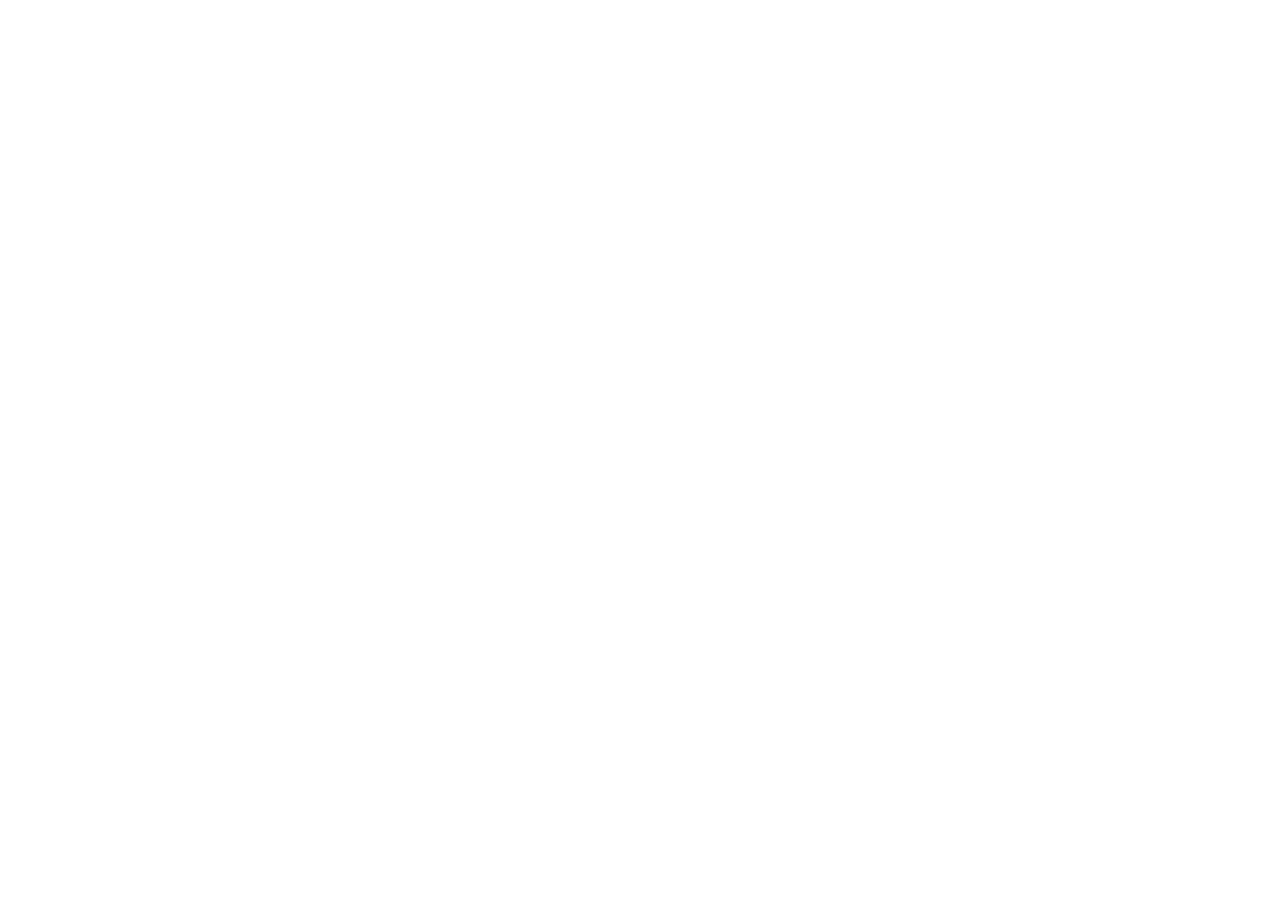
==== index.html @ 69b30b6b "scaffolding" ====
<!DOCTYPE html>
<html lang="en">
<head>
    <meta charset="UTF-8">
    <meta http-equiv="X-UA-Compatible" content="IE=edge">
    <meta name="viewport" content="width=device-width, initial-scale=1.0">
    <title>12 Bool</title>
    <link rel="stylesheet" href="css/12bool.css">
    <link rel="stylesheet" href="css/style.css">
</head>
<body>
    
</body>
</html>
---- css/12bool.css ----
*{
    margin: 0;
    padding: 0;
    box-sizing: border-box;
}
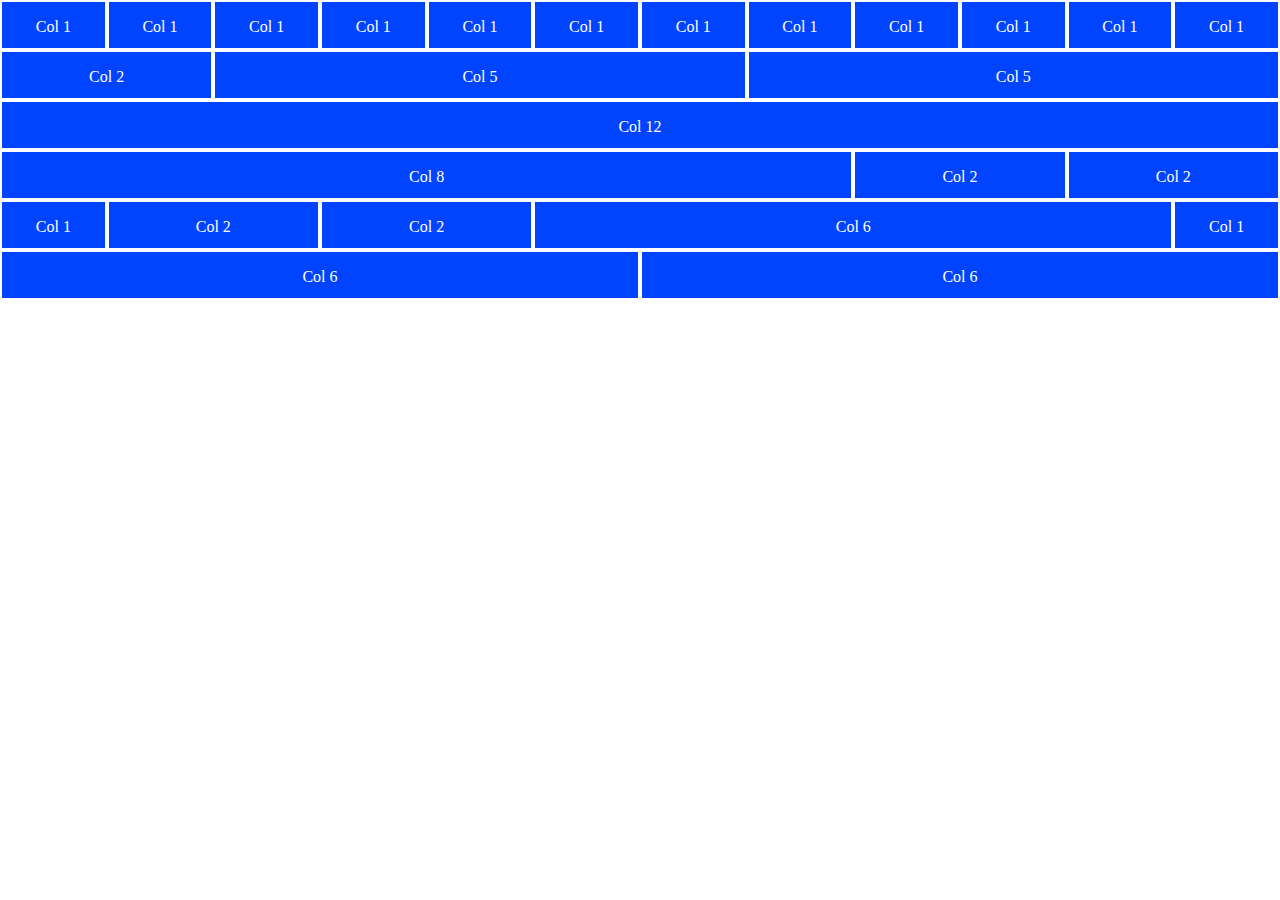
==== commit 006b1fea: "aggiunte prime 6 righe" ====
--- a/index.html
+++ b/index.html
@@ -10,5 +10,117 @@
 </head>
 <body>
     
+    <div class="container-fluid">
+        <!-- ROW 1 -->
+        <div class="row">
+            <div class="col-xs-1">
+                <div class="box">Col 1</div>
+            </div>
+            <div class="col-xs-1">
+                <div class="box">Col 1</div>
+            </div>
+            <div class="col-xs-1">
+                <div class="box">Col 1</div>
+            </div>
+            <div class="col-xs-1">
+                <div class="box">Col 1</div>
+            </div>
+            <div class="col-xs-1">
+                <div class="box">Col 1</div>
+            </div>
+            <div class="col-xs-1">
+                <div class="box">Col 1</div>
+            </div>
+            <div class="col-xs-1">
+                <div class="box">Col 1</div>
+            </div>
+            <div class="col-xs-1">
+                <div class="box">Col 1</div>
+            </div>
+            <div class="col-xs-1">
+                <div class="box">Col 1</div>
+            </div>
+            <div class="col-xs-1">
+                <div class="box">Col 1</div>
+            </div>
+            <div class="col-xs-1">
+                <div class="box">Col 1</div>
+            </div>
+            <div class="col-xs-1">
+                <div class="box">Col 1</div>
+            </div>
+        </div>
+        <!-- /ROW 1 -->
+
+        <!-- ROW 2 -->
+        <div class="row">
+            <div class="col-xs-2">
+                <div class="box">Col 2</div>
+            </div>
+            <div class="col-xs-5">
+                <div class="box">Col 5</div>
+            </div>
+            <div class="col-xs-5">
+                <div class="box">Col 5</div>
+            </div>
+        </div>
+        <!-- /ROW 2 -->
+
+        <!-- ROW 3 -->
+        <div class="row">
+            <div class="col-xs-12">
+                <div class="box">Col 12</div>
+            </div>
+        </div>
+        <!-- /ROW 3 -->
+
+        <!-- ROW 4 -->
+        <div class="row">
+            <div class="col-xs-8">
+                <div class="box">Col 8</div>
+            </div>
+            <div class="col-xs-2">
+                <div class="box">Col 2</div>
+            </div>
+            <div class="col-xs-2">
+                <div class="box">Col 2</div>
+            </div>
+        </div>
+        <!-- /ROW 4 -->
+
+        <!-- ROW 5 -->
+        <div class="row">
+            <div class="col-xs-1">
+                <div class="box">Col 1</div>
+            </div>
+            <div class="col-xs-2">
+                <div class="box">Col 2</div>
+            </div>
+            <div class="col-xs-2">
+                <div class="box">Col 2</div>
+            </div>
+            <div class="col-xs-6">
+                <div class="box">Col 6</div>
+            </div>
+            <div class="col-xs-1">
+                <div class="box">Col 1</div>
+            </div>
+        </div>
+        <!-- /ROW 5 -->
+
+        <!-- ROW 6 -->
+        <div class="row">
+            <div class="col-xs-6">
+                <div class="box">Col 6</div>
+            </div>
+            <div class="col-xs-6">
+                <div class="box">Col 6</div>
+            </div>
+        </div>
+        <!-- /ROW 6 -->
+
+    </div>
+
+
 </body>
 </html>--- a/css/12bool.css
+++ b/css/12bool.css
@@ -1,5 +1,65 @@
+/* RESET */
 *{
     margin: 0;
     padding: 0;
     box-sizing: border-box;
-}+}
+
+.container-fluid{
+    width: 100%;
+}
+
+.row{
+    display: flex;
+    flex-direction: row;
+    flex-wrap: wrap;
+}
+
+.col-xs-1{
+    flex-basis: calc((100% / 12) * 1);
+}
+
+.col-xs-2{
+    flex-basis: calc((100% / 12) * 2);
+}
+
+.col-xs-3{
+    flex-basis: calc((100% / 12) * 3);
+}
+
+.col-xs-4{
+    flex-basis: calc((100% / 12) * 4);
+}
+
+.col-xs-5{
+    flex-basis: calc((100% / 12) * 5);
+}
+
+.col-xs-6{
+    flex-basis: calc((100% / 12) * 6);
+}
+
+.col-xs-7{
+    flex-basis: calc((100% / 12) * 7);
+}
+
+.col-xs-8{
+    flex-basis: calc((100% / 12) * 8);
+}
+
+.col-xs-9{
+    flex-basis: calc((100% / 12) * 9);
+}
+
+.col-xs-10{
+    flex-basis: calc((100% / 12) * 10);
+}
+
+.col-xs-11{
+    flex-basis: calc((100% / 12) * 11);
+}
+
+.col-xs-12{
+    flex-basis: calc((100% / 12) * 12);
+}
+
--- a/css/style.css
+++ b/css/style.css
@@ -0,0 +1,16 @@
+.box{
+    width: 100%;
+    height: 50px;
+    background-color: #0044ff;
+    border: 2px solid #ffffff;
+
+    color: #ffffff;
+    text-align: center;
+    vertical-align: middle;
+    line-height: 50px;
+}
+
+/* .row{
+    color: #ffffff;
+    text-align: center;
+} */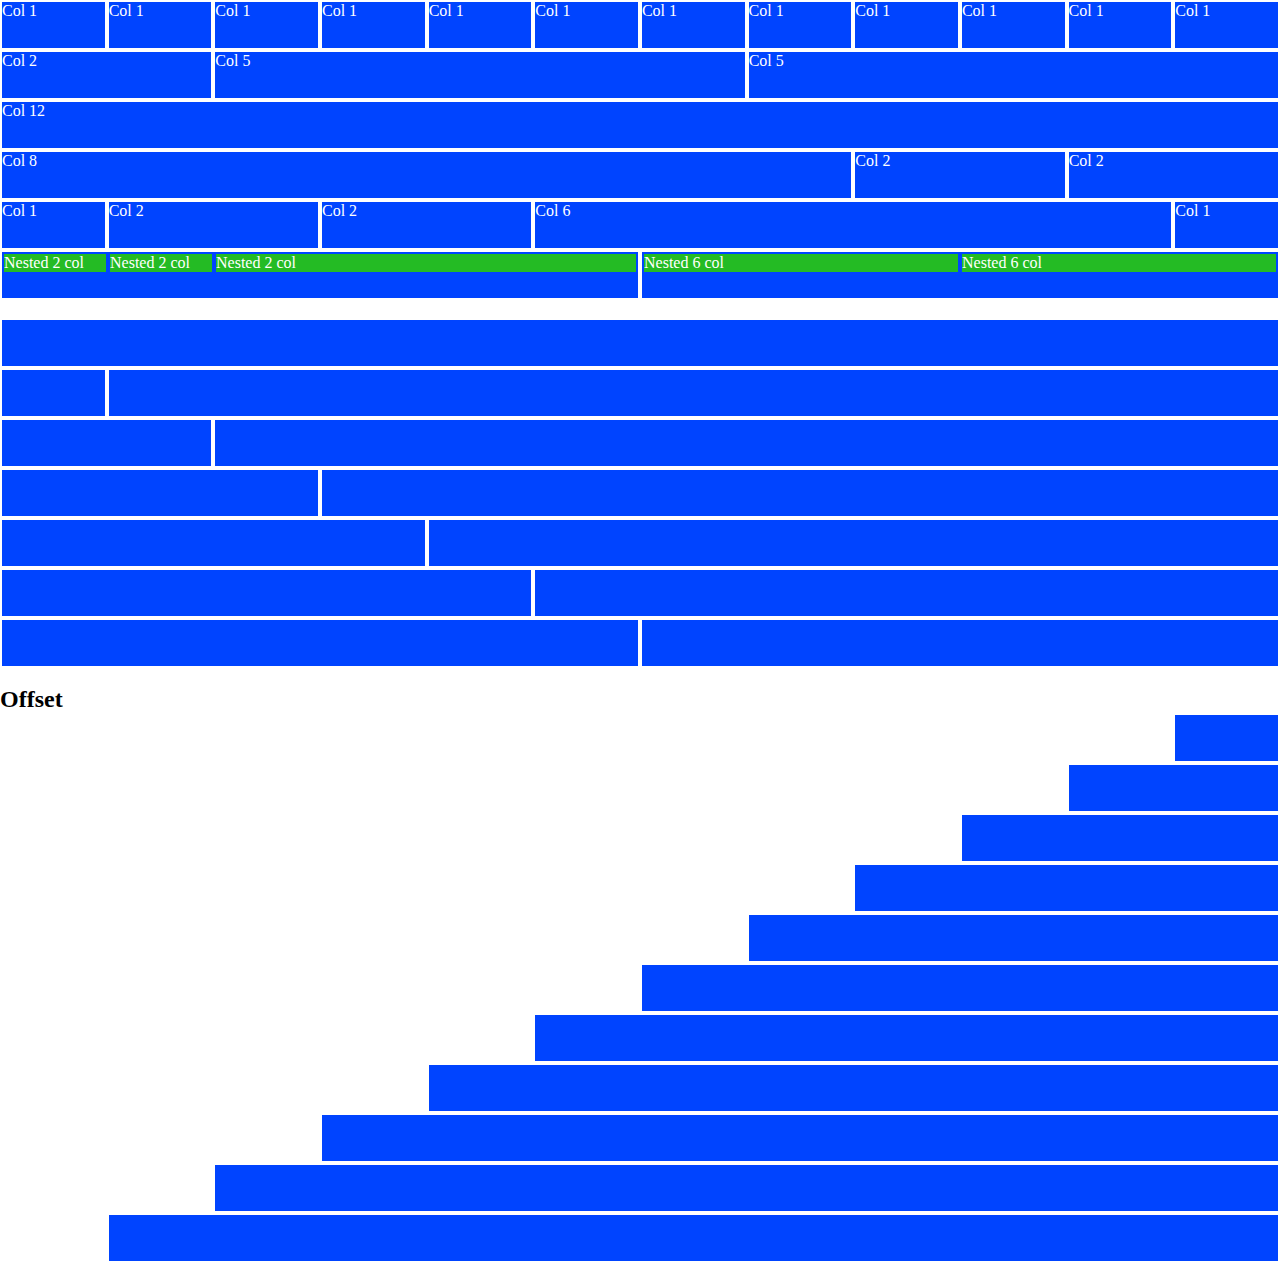
==== commit fa06e174: "aggiunti sm - md -lg" ====
--- a/index.html
+++ b/index.html
@@ -111,13 +111,202 @@
         <!-- ROW 6 -->
         <div class="row">
             <div class="col-xs-6">
-                <div class="box">Col 6</div>
-            </div>
-            <div class="col-xs-6">
-                <div class="box">Col 6</div>
+                <div class="box">
+                    <div class="row">
+                        <div class="col-xs-2">
+                            <div class="inner-box">Nested 2 col</div>
+                        </div>
+                        <div class="col-xs-2">
+                            <div class="inner-box">Nested 2 col</div>
+                        </div>
+                        <div class="col-xs-8">
+                            <div class="inner-box">Nested 2 col</div>
+                        </div>
+                    </div>
+                </div>
+            </div>
+            <div class="col-xs-6">
+                <div class="box">
+                    <div class="row">
+                        <div class="col-xs-6">
+                            <div class="inner-box">Nested 6 col</div>
+                        </div>
+                        <div class="col-xs-6">
+                            <div class="inner-box">Nested 6 col</div>
+                        </div>
+                    </div>
+                </div>
             </div>
         </div>
         <!-- /ROW 6 -->
+        
+        <br>
+
+        <!-- ROW 7 -->
+        <div class="row">
+            <div class="col-xs-12">
+                <div class="box"></div>
+            </div>
+        </div>
+        <!-- /ROW 7 -->
+        
+        <!-- ROW 8 -->
+        <div class="row">
+            <div class="col-xs-1">
+                <div class="box"></div>
+            </div>
+            <div class="col-xs-11">
+                <div class="box"></div>
+            </div>
+        </div>
+        <!-- /ROW 8 -->
+
+        <!-- ROW 9 -->
+        <div class="row">
+            <div class="col-xs-2">
+                <div class="box"></div>
+            </div>
+            <div class="col-xs-10">
+                <div class="box"></div>
+            </div>
+        </div>
+        <!-- /ROW 9 -->
+
+        <!-- ROW 10 -->
+        <div class="row">
+            <div class="col-xs-3">
+                <div class="box"></div>
+            </div>
+            <div class="col-xs-9">
+                <div class="box"></div>
+            </div>
+        </div>
+        <!-- /ROW 10 -->
+
+        <!-- ROW 11 -->
+        <div class="row">
+            <div class="col-xs-4">
+                <div class="box"></div>
+            </div>
+            <div class="col-xs-8">
+                <div class="box"></div>
+            </div>
+        </div>
+        <!-- /ROW 11 -->
+
+        <!-- ROW 12 -->
+        <div class="row">
+            <div class="col-xs-5">
+                <div class="box"></div>
+            </div>
+            <div class="col-xs-7">
+                <div class="box"></div>
+            </div>
+        </div>
+        <!-- /ROW 12 -->
+
+        <!-- ROW 13 -->
+        <div class="row">
+            <div class="col-xs-6">
+                <div class="box"></div>
+            </div>
+            <div class="col-xs-6">
+                <div class="box"></div>
+            </div>
+        </div>
+        <!-- /ROW 13 -->
+
+        <br>
+
+        <h2>Offset</h2>
+
+        <!-- ROW 14 -->
+        <div class="row">
+            <div class="col-xs-1 col-xs-offset-11">
+                <div class="box"></div>
+            </div>
+        </div>
+        <!-- /ROW 14 -->
+
+        <!-- ROW 15 -->
+        <div class="row">
+            <div class="col-xs-2 col-xs-offset-10">
+                <div class="box"></div>
+            </div>
+        </div>
+        <!-- /ROW 15 -->
+
+        <!-- ROW 16 -->
+        <div class="row">
+            <div class="col-xs-3 col-xs-offset-9">
+                <div class="box"></div>
+            </div>
+        </div>
+        <!-- ROW /16 -->
+
+        <!-- ROW 17 -->
+        <div class="row">
+            <div class="col-xs-4 col-xs-offset-8">
+                <div class="box"></div>
+            </div>
+        </div>
+        <!-- ROW /17 -->
+
+        <!-- ROW 18 -->
+        <div class="row">
+            <div class="col-xs-5 col-xs-offset-7">
+                <div class="box"></div>
+            </div>
+        </div>
+        <!-- ROW /18 -->
+
+        <!-- ROW 19 -->
+        <div class="row">
+            <div class="col-xs-6 col-xs-offset-6">
+                <div class="box"></div>
+            </div>
+        </div>
+        <!-- ROW /19 -->
+
+        <!-- ROW 20 -->
+        <div class="row">
+            <div class="col-xs-7 col-xs-offset-5">
+                <div class="box"></div>
+            </div>
+        </div>
+        <!-- ROW /20 -->
+
+        <!-- ROW 21 -->
+        <div class="row">
+            <div class="col-xs-8 col-xs-offset-4">
+                <div class="box"></div>
+            </div>
+        </div>
+        <!-- ROW /21 -->
+
+        <!-- ROW 22 -->
+        <div class="row">
+            <div class="col-xs-9 col-xs-offset-3">
+                <div class="box"></div>
+            </div>
+        </div>
+        <!-- ROW /22 -->
+
+        <!-- ROW 23 -->
+        <div class="row">
+            <div class="col-xs-10 col-xs-offset-2">
+                <div class="box"></div>
+            </div>
+        </div>
+        <!-- ROW /23 -->
+
+        <!-- ROW 24 -->
+        <div class="row">
+            <div class="col-xs-11 col-xs-offset-1">
+                <div class="box"></div>
+            </div>
+        </div>
+        <!-- ROW /24 -->
 
     </div>
 
--- a/css/12bool.css
+++ b/css/12bool.css
@@ -5,6 +5,11 @@
     box-sizing: border-box;
 }
 
+.container{
+    max-width: 1170px;
+    margin: 0 auto;
+}
+
 .container-fluid{
     width: 100%;
 }
@@ -15,51 +20,452 @@
     flex-wrap: wrap;
 }
 
+[class*="col-"] {
+    flex-grow: 0;
+    flex-shrink: 0;
+    flex-basis: auto;
+}
+
+/* GENERICAL COL */
+.col{
+    flex-grow: 1;
+    flex-shrink: 0;
+    flex-basis: auto;
+}
+
+/* COL XS */
 .col-xs-1{
     flex-basis: calc((100% / 12) * 1);
+    max-width: calc((100% / 12) * 1);
 }
 
 .col-xs-2{
     flex-basis: calc((100% / 12) * 2);
+    max-width: calc((100% / 12) * 2);
 }
 
 .col-xs-3{
     flex-basis: calc((100% / 12) * 3);
+    max-width: calc((100% / 12) * 3);
 }
 
 .col-xs-4{
     flex-basis: calc((100% / 12) * 4);
+    max-width: calc((100% / 12) * 4);
 }
 
 .col-xs-5{
     flex-basis: calc((100% / 12) * 5);
+    max-width: calc((100% / 12) * 5);
 }
 
 .col-xs-6{
     flex-basis: calc((100% / 12) * 6);
+    max-width: calc((100% / 12) * 6);
 }
 
 .col-xs-7{
     flex-basis: calc((100% / 12) * 7);
+    max-width: calc((100% / 12) * 7);
 }
 
 .col-xs-8{
     flex-basis: calc((100% / 12) * 8);
+    max-width: calc((100% / 12) * 8);
 }
 
 .col-xs-9{
     flex-basis: calc((100% / 12) * 9);
+    max-width: calc((100% / 12) * 9);
 }
 
 .col-xs-10{
     flex-basis: calc((100% / 12) * 10);
+    max-width: calc((100% / 12) * 10);
 }
 
 .col-xs-11{
     flex-basis: calc((100% / 12) * 11);
+    max-width: calc((100% / 12) * 11);
 }
 
 .col-xs-12{
     flex-basis: calc((100% / 12) * 12);
-}
-
+    max-width: calc((100% / 12) * 12);
+}
+
+/* OFFSET  XS*/
+.col-xs-offset-1{
+    margin-left: calc((100% / 12) * 1);
+}
+
+.col-xs-offset-2{
+    margin-left: calc((100% / 12) * 2);
+}
+
+.col-xs-offset-3{
+    margin-left: calc((100% / 12) * 3);
+}
+
+.col-xs-offset-4{
+    margin-left: calc((100% / 12) * 4);
+}
+
+.col-xs-offset-5{
+    margin-left: calc((100% / 12) * 5);
+}
+
+.col-xs-offset-6{
+    margin-left: calc((100% / 12) * 6);
+}
+
+.col-xs-offset-7{
+    margin-left: calc((100% / 12) * 7);
+}
+
+.col-xs-offset-8{
+    margin-left: calc((100% / 12) * 8);
+}
+
+.col-xs-offset-9{
+    margin-left: calc((100% / 12) * 9);
+}
+
+.col-xs-offset-10{
+    margin-left: calc((100% / 12) * 10);
+}
+
+.col-xs-offset-11{
+    margin-left: calc((100% / 12) * 11);
+}
+
+/* COL SM */
+@media all and (min-width:576px) {
+
+    .col-sm-1{
+        flex-basis: calc((100% / 12) * 1);
+        max-width: calc((100% / 12) * 1);
+    }
+
+    .col-sm-2{
+        flex-basis: calc((100% / 12) * 2);
+        max-width: calc((100% / 12) * 2);
+    }
+
+    .col-sm-3{
+        flex-basis: calc((100% / 12) * 3);
+        max-width: calc((100% / 12) * 3);
+    }
+
+    .col-sm-4{
+        flex-basis: calc((100% / 12) * 4);
+        max-width: calc((100% / 12) * 4);
+    }
+
+    .col-sm-5{
+        flex-basis: calc((100% / 12) * 5);
+        max-width: calc((100% / 12) * 5);
+    }
+
+    .col-sm-6{
+        flex-basis: calc((100% / 12) * 6);
+        max-width: calc((100% / 12) * 6);
+    }
+
+    .col-sm-7{
+        flex-basis: calc((100% / 12) * 7);
+        max-width: calc((100% / 12) * 7);
+    }
+
+    .col-sm-8{
+        flex-basis: calc((100% / 12) * 8);
+        max-width: calc((100% / 12) * 8);
+    }
+
+    .col-sm-9{
+        flex-basis: calc((100% / 12) * 9);
+        max-width: calc((100% / 12) * 9);
+    }
+
+    .col-sm-10{
+        flex-basis: calc((100% / 12) * 10);
+        max-width: calc((100% / 12) * 10);
+    }
+
+    .col-sm-11{
+        flex-basis: calc((100% / 12) * 11);
+        max-width: calc((100% / 12) * 11);
+    }
+
+    .col-sm-12{
+        flex-basis: calc((100% / 12) * 12);
+        max-width: calc((100% / 12) * 12);
+    }
+}
+
+/* OFFSET  SM*/
+@media all and (min-width:576px) {
+    .col-sm-offset-1{
+        margin-left: calc((100% / 12) * 1);
+    }
+
+    .col-sm-offset-2{
+        margin-left: calc((100% / 12) * 2);
+    }
+
+    .col-sm-offset-3{
+        margin-left: calc((100% / 12) * 3);
+    }
+
+    .col-sm-offset-4{
+        margin-left: calc((100% / 12) * 4);
+    }
+
+    .col-sm-offset-5{
+        margin-left: calc((100% / 12) * 5);
+    }
+
+    .col-sm-offset-6{
+        margin-left: calc((100% / 12) * 6);
+    }
+
+    .col-sm-offset-7{
+        margin-left: calc((100% / 12) * 7);
+    }
+
+    .col-sm-offset-8{
+        margin-left: calc((100% / 12) * 8);
+    }
+
+    .col-sm-offset-9{
+        margin-left: calc((100% / 12) * 9);
+    }
+
+    .col-sm-offset-10{
+        margin-left: calc((100% / 12) * 10);
+    }
+
+    .col-sm-offset-11{
+        margin-left: calc((100% / 12) * 11);
+    }
+}
+
+/* COL MD */
+@media all and (min-width:768px) {
+    .col-md-1{
+        flex-basis: calc((100% / 12) * 1);
+        max-width: calc((100% / 12) * 1);
+    }
+
+    .col-md-2{
+        flex-basis: calc((100% / 12) * 2);
+        max-width: calc((100% / 12) * 2);
+    }
+
+    .col-md-3{
+        flex-basis: calc((100% / 12) * 3);
+        max-width: calc((100% / 12) * 3);
+    }
+
+    .col-md-4{
+        flex-basis: calc((100% / 12) * 4);
+        max-width: calc((100% / 12) * 4);
+    }
+
+    .col-md-5{
+        flex-basis: calc((100% / 12) * 5);
+        max-width: calc((100% / 12) * 5);
+    }
+
+    .col-md-6{
+        flex-basis: calc((100% / 12) * 6);
+        max-width: calc((100% / 12) * 6);
+    }
+
+    .col-md-7{
+        flex-basis: calc((100% / 12) * 7);
+        max-width: calc((100% / 12) * 7);
+    }
+
+    .col-md-8{
+        flex-basis: calc((100% / 12) * 8);
+        max-width: calc((100% / 12) * 8);
+    }
+
+    .col-md-9{
+        flex-basis: calc((100% / 12) * 9);
+        max-width: calc((100% / 12) * 9);
+    }
+
+    .col-md-10{
+        flex-basis: calc((100% / 12) * 10);
+        max-width: calc((100% / 12) * 10);
+    }
+
+    .col-md-11{
+        flex-basis: calc((100% / 12) * 11);
+        max-width: calc((100% / 12) * 11);
+    }
+
+    .col-md-12{
+        flex-basis: calc((100% / 12) * 12);
+        max-width: calc((100% / 12) * 12);
+    }
+}
+
+/* OFFSET  MD*/
+@media all and (min-width:768px) {
+    .col-md-offset-1{
+        margin-left: calc((100% / 12) * 1);
+    }
+
+    .col-md-offset-2{
+        margin-left: calc((100% / 12) * 2);
+    }
+
+    .col-md-offset-3{
+        margin-left: calc((100% / 12) * 3);
+    }
+
+    .col-md-offset-4{
+        margin-left: calc((100% / 12) * 4);
+    }
+
+    .col-md-offset-5{
+        margin-left: calc((100% / 12) * 5);
+    }
+
+    .col-md-offset-6{
+        margin-left: calc((100% / 12) * 6);
+    }
+
+    .col-md-offset-7{
+        margin-left: calc((100% / 12) * 7);
+    }
+
+    .col-md-offset-8{
+        margin-left: calc((100% / 12) * 8);
+    }
+
+    .col-md-offset-9{
+        margin-left: calc((100% / 12) * 9);
+    }
+
+    .col-md-offset-10{
+        margin-left: calc((100% / 12) * 10);
+    }
+
+    .col-md-offset-11{
+        margin-left: calc((100% / 12) * 11);
+    }
+}
+
+/* COL LG */
+@media all and (min-width:992px) {
+    .col-lg-1{
+        flex-basis: calc((100% / 12) * 1);
+        max-width: calc((100% / 12) * 1);
+    }
+
+    .col-lg-2{
+        flex-basis: calc((100% / 12) * 2);
+        max-width: calc((100% / 12) * 2);
+    }
+
+    .col-lg-3{
+        flex-basis: calc((100% / 12) * 3);
+        max-width: calc((100% / 12) * 3);
+    }
+
+    .col-lg-4{
+        flex-basis: calc((100% / 12) * 4);
+        max-width: calc((100% / 12) * 4);
+    }
+
+    .col-lg-5{
+        flex-basis: calc((100% / 12) * 5);
+        max-width: calc((100% / 12) * 5);
+    }
+
+    .col-lg-6{
+        flex-basis: calc((100% / 12) * 6);
+        max-width: calc((100% / 12) * 6);
+    }
+
+    .col-lg-7{
+        flex-basis: calc((100% / 12) * 7);
+        max-width: calc((100% / 12) * 7);
+    }
+
+    .col-lg-8{
+        flex-basis: calc((100% / 12) * 8);
+        max-width: calc((100% / 12) * 8);
+    }
+
+    .col-lg-9{
+        flex-basis: calc((100% / 12) * 9);
+        max-width: calc((100% / 12) * 9);
+    }
+
+    .col-lg-10{
+        flex-basis: calc((100% / 12) * 10);
+        max-width: calc((100% / 12) * 10);
+    }
+
+    .col-lg-11{
+        flex-basis: calc((100% / 12) * 11);
+        max-width: calc((100% / 12) * 11);
+    }
+
+    .col-lg-12{
+        flex-basis: calc((100% / 12) * 12);
+        max-width: calc((100% / 12) * 12);
+    }
+}
+
+/* OFFSET  LG*/
+@media all and (min-width:992px) {
+    .col-lg-offset-1{
+        margin-left: calc((100% / 12) * 1);
+    }
+
+    .col-lg-offset-2{
+        margin-left: calc((100% / 12) * 2);
+    }
+
+    .col-lg-offset-3{
+        margin-left: calc((100% / 12) * 3);
+    }
+
+    .col-lg-offset-4{
+        margin-left: calc((100% / 12) * 4);
+    }
+
+    .col-lg-offset-5{
+        margin-left: calc((100% / 12) * 5);
+    }
+
+    .col-lg-offset-6{
+        margin-left: calc((100% / 12) * 6);
+    }
+
+    .col-lg-offset-7{
+        margin-left: calc((100% / 12) * 7);
+    }
+
+    .col-lg-offset-8{
+        margin-left: calc((100% / 12) * 8);
+    }
+
+    .col-lg-offset-9{
+        margin-left: calc((100% / 12) * 9);
+    }
+
+    .col-lg-offset-10{
+        margin-left: calc((100% / 12) * 10);
+    }
+
+    .col-lg-offset-11{
+        margin-left: calc((100% / 12) * 11);
+    }
+}--- a/css/style.css
+++ b/css/style.css
@@ -1,3 +1,4 @@
+
 .box{
     width: 100%;
     height: 50px;
@@ -5,12 +6,10 @@
     border: 2px solid #ffffff;
 
     color: #ffffff;
-    text-align: center;
-    vertical-align: middle;
-    line-height: 50px;
+    /* text-align: center; */
 }
 
-/* .row{
-    color: #ffffff;
-    text-align: center;
-} */+.inner-box{
+    background-color: rgb(36, 187, 36);
+    border: 2px solid #0044ff;;
+}